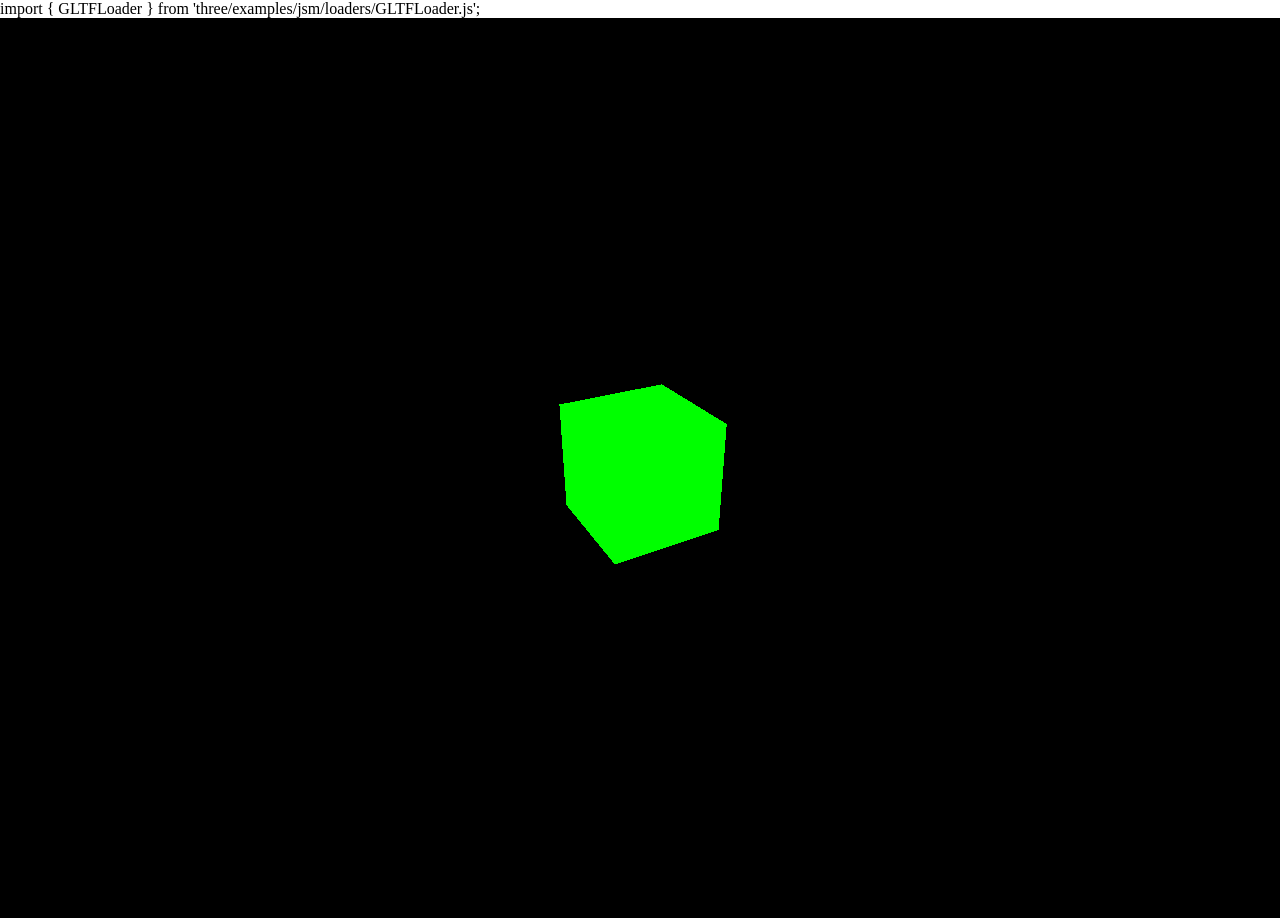
==== another.html @ ca51a5b6 "um I intialized it" ====
import { GLTFLoader } from 'three/examples/jsm/loaders/GLTFLoader.js';
<!DOCTYPE html>
<html>
	<head>
		<meta charset="utf-8">
		<title>My first three.js app</title>
		<style>
			body { margin: 0; }
		</style>
	</head>
	<body>
		<script src="js/three.js"></script>
		<script>
			const scene = new THREE.Scene();
            const camera = new THREE.PerspectiveCamera( 75, window.innerWidth / window.innerHeight, 0.1, 1000 );

            const renderer = new THREE.WebGLRenderer();
            renderer.setSize( window.innerWidth, window.innerHeight );
            document.body.appendChild( renderer.domElement );
			const geometry = new THREE.BoxGeometry();
			const material = new THREE.MeshBasicMaterial( { color: 0x00ff00 } );
			const cube = new THREE.Mesh( geometry, material );
			scene.add( cube );

			camera.position.z = 5;
			function animate() {
		requestAnimationFrame( animate );
		cube.rotation.x += 0.01;
cube.rotation.y += 0.01;
		renderer.render( scene, camera );
		}
		animate();
		</script>
	</body>
</html>
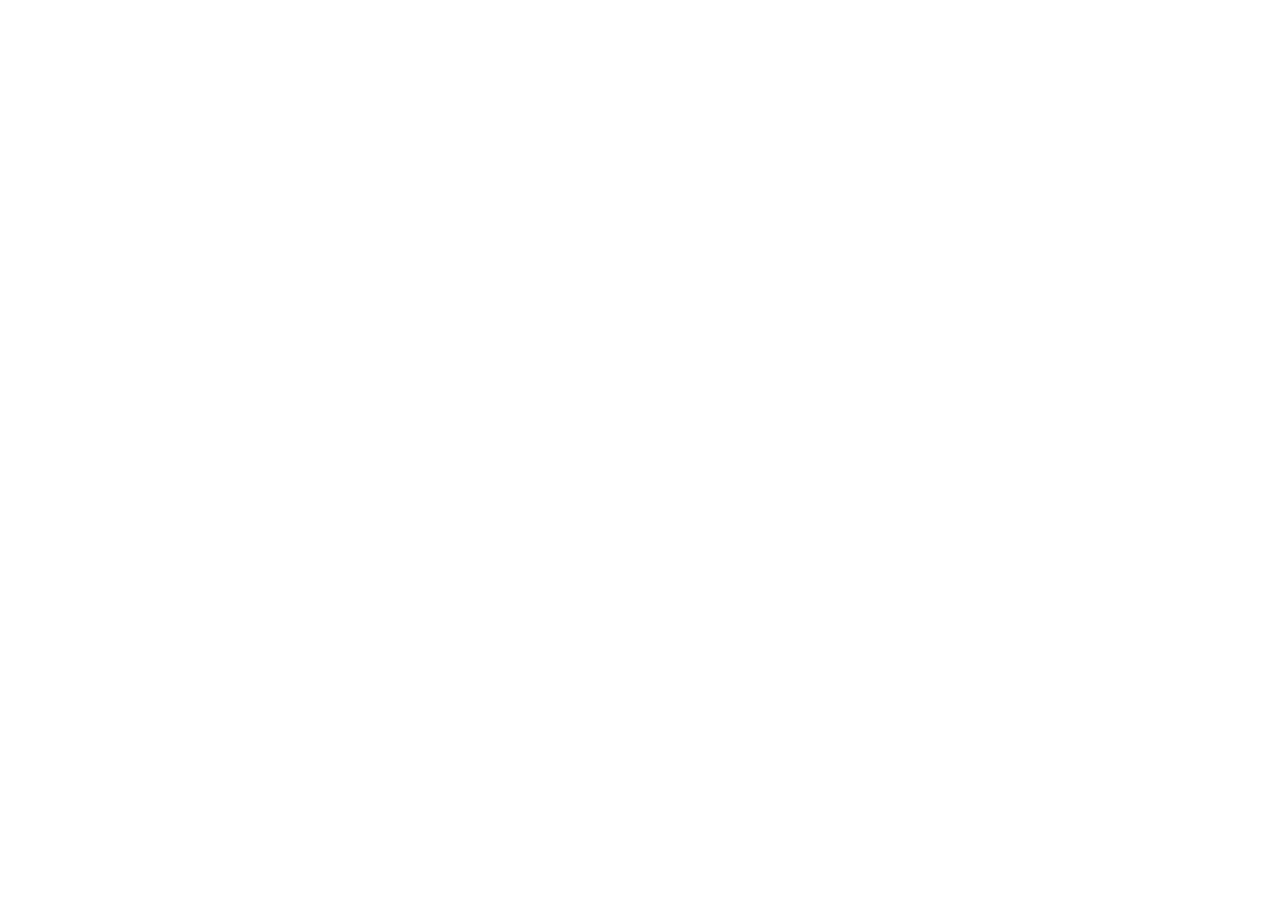
==== commit aa313631: "Added a couple more images trying to now figure out 3d model" ====
--- a/another.html
+++ b/another.html
@@ -1,4 +1,4 @@
-import { GLTFLoader } from 'three/examples/jsm/loaders/GLTFLoader.js';
+
 <!DOCTYPE html>
 <html>
 	<head>
@@ -10,7 +10,13 @@
 	</head>
 	<body>
 		<script src="js/three.js"></script>
-		<script>
+
+		<script src="https://cdnjs.cloudflare.com/ajax/libs/three.js/r126/three.min.js"></script>
+		<script src="https://unpkg.com/three@0.126.0/examples/js/loaders/GLTFLoader.js"></script>
+		
+		<script type="module">
+			//import { GLTFLoader } from 'https://three/examples/jsm/loaders/GLTFLoader.js';
+
 			const scene = new THREE.Scene();
             const camera = new THREE.PerspectiveCamera( 75, window.innerWidth / window.innerHeight, 0.1, 1000 );
 
@@ -19,15 +25,22 @@
             document.body.appendChild( renderer.domElement );
 			const geometry = new THREE.BoxGeometry();
 			const material = new THREE.MeshBasicMaterial( { color: 0x00ff00 } );
-			const cube = new THREE.Mesh( geometry, material );
-			scene.add( cube );
+			const loader = new THREE.GLTFLoader();
+
+loader.load( 'C:/Users/jolie/OneDrive/Desktop/Hackathon/hackathon35/images/desk.glb', function ( gltf ) {
+
+	scene.add( gltf.scene );
+
+}, undefined, function ( error ) {
+
+	console.error( error );
+
+} );
 
 			camera.position.z = 5;
 			function animate() {
 		requestAnimationFrame( animate );
-		cube.rotation.x += 0.01;
-cube.rotation.y += 0.01;
-		renderer.render( scene, camera );
+	
 		}
 		animate();
 		</script>
